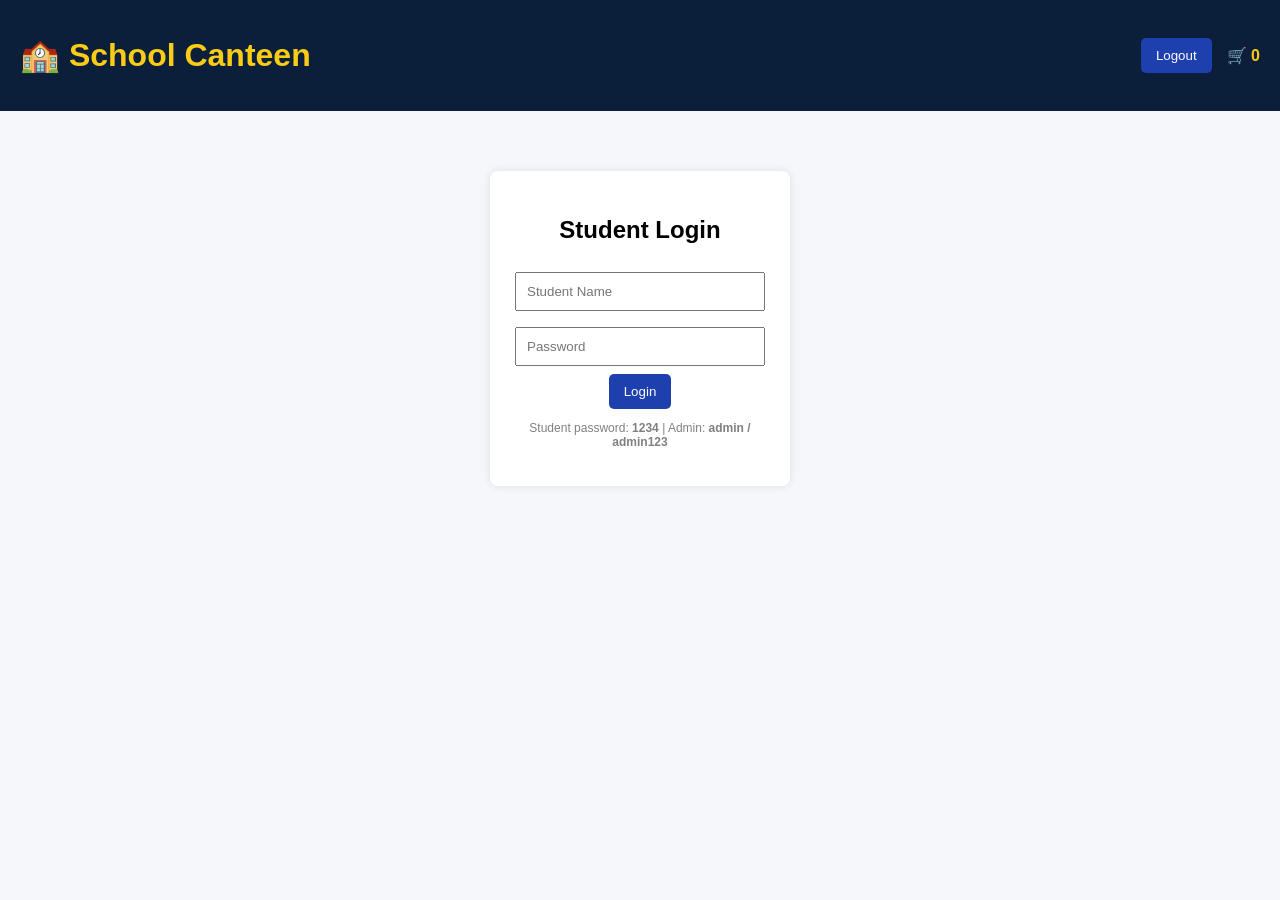
==== index.html @ 77201f8c "Add files via upload" ====
<!DOCTYPE html>
<html lang="en">
<head>
    <meta charset="UTF-8">
    <title>School Canteen Ordering</title>
    <link rel="stylesheet" href="style.css">
</head>
<body>

<header>
    <h1>🏫 School Canteen</h1>
    <div class="user-area">
        <span id="studentName"></span>
        <button id="logoutBtn">Logout</button>
        <div class="cart">🛒 <span class="cart-count">0</span></div>
    </div>
</header>

<!-- LOGIN -->
<section id="Login">
    <h2>Student Login</h2>
    <input type="text" id="username" placeholder="Student Name">
    <input type="password" id="password" placeholder="Password">
    <button id="loginBtn">Login</button>
    <p class="hint">Student password: <b>1234</b> | Admin: <b>admin / admin123</b></p>
</section>

<!-- HOME -->
<section id="Home" style="display:none;">
    <h2>Welcome to the School Canteen</h2>
    <p>Please order responsibly during school hours.</p>
</section>

<!-- MENU -->
<section id="Menu" style="display:none;">
    <h2>Canteen Menu</h2>

    <div class="menu-grid">
        <div class="item">
            <h3>Burger</h3>
            <p>₱50</p>
            <input type="number" min="1" value="1" class="qty">
            <button class="add-to-cart" data-item="Burger" data-price="50">Add</button>
        </div>

        <div class="item">
            <h3>Fries</h3>
            <p>₱30</p>
            <input type="number" min="1" value="1" class="qty">
            <button class="add-to-cart" data-item="Fries" data-price="30">Add</button>
        </div>

        <div class="item">
            <h3>Iced Tea</h3>
            <p>₱20</p>
            <input type="number" min="1" value="1" class="qty">
            <button class="add-to-cart" data-item="Iced Tea" data-price="20">Add</button>
        </div>
    </div>

    <div class="checkout">
        <h3>Total: ₱<span id="total">0</span></h3>

        <label>Pickup Time:</label>
        <input type="time" id="pickupTime">

        <label>Payment Method:</label>
        <select id="payment">
            <option>Pay at Counter</option>
            <option>Online Payment</option>
        </select>

        <button id="placeOrder">Place Order</button>
    </div>
</section>

<!-- ORDER MODAL -->
<div id="orderModal" class="modal">
    <div class="modal-content">
        <h3>Your Order</h3>
        <ul id="orderList"></ul>
        <button onclick="closeModal()">Close</button>
    </div>
</div>

<script src="script.js"></script>
</body>
</html>
---- style.css ----
* {
    box-sizing: border-box;
    font-family: Arial, Helvetica, sans-serif;
}

body {
    margin: 0;
    background: #f4f6f9;
}

header {
    background: #1e3a8a;
    color: white;
    padding: 15px 20px;
    display: flex;
    justify-content: space-between;
    align-items: center;
}

.user-area {
    display: flex;
    align-items: center;
    gap: 15px;
}

.cart {
    cursor: pointer;
    font-weight: bold;
}

section {
    padding: 30px;
}

#Login {
    max-width: 300px;
    margin: 60px auto;
    background: white;
    padding: 25px;
    border-radius: 8px;
    box-shadow: 0 0 10px rgba(0,0,0,.1);
    text-align: center;
}

#Login input {
    width: 100%;
    padding: 10px;
    margin: 8px 0;
}

button {
    padding: 10px 15px;
    background: #1e40af;
    color: white;
    border: none;
    border-radius: 5px;
    cursor: pointer;
}

button:hover {
    background: #1d4ed8;
}

.menu-grid {
    display: grid;
    grid-template-columns: repeat(auto-fit, minmax(180px, 1fr));
    gap: 20px;
}

.item {
    background: white;
    padding: 15px;
    border-radius: 8px;
    text-align: center;
    box-shadow: 0 0 8px rgba(0,0,0,.08);
}

.modal {
    display: none;
    position: fixed;
    inset: 0;
    background: rgba(0,0,0,.5);
    justify-content: center;
    align-items: center;
}

.modal-content {
    background: white;
    padding: 25px;
    border-radius: 8px;
    width: 300px;
}

.hint {
    font-size: 12px;
    color: gray;
}

body {
    background: #f5f7fb;
}

header {
    background: #0b1f3a;
    color: #facc15;
}

.item input {
    width: 50px;
    margin-bottom: 10px;
}

.checkout {
    margin-top: 20px;
    background: white;
    padding: 15px;
    border-radius: 8px;
}

@media (max-width: 600px) {
    header {
        flex-direction: column;
        text-align: center;
    }

    .menu-grid {
        grid-template-columns: 1fr;
    }
}
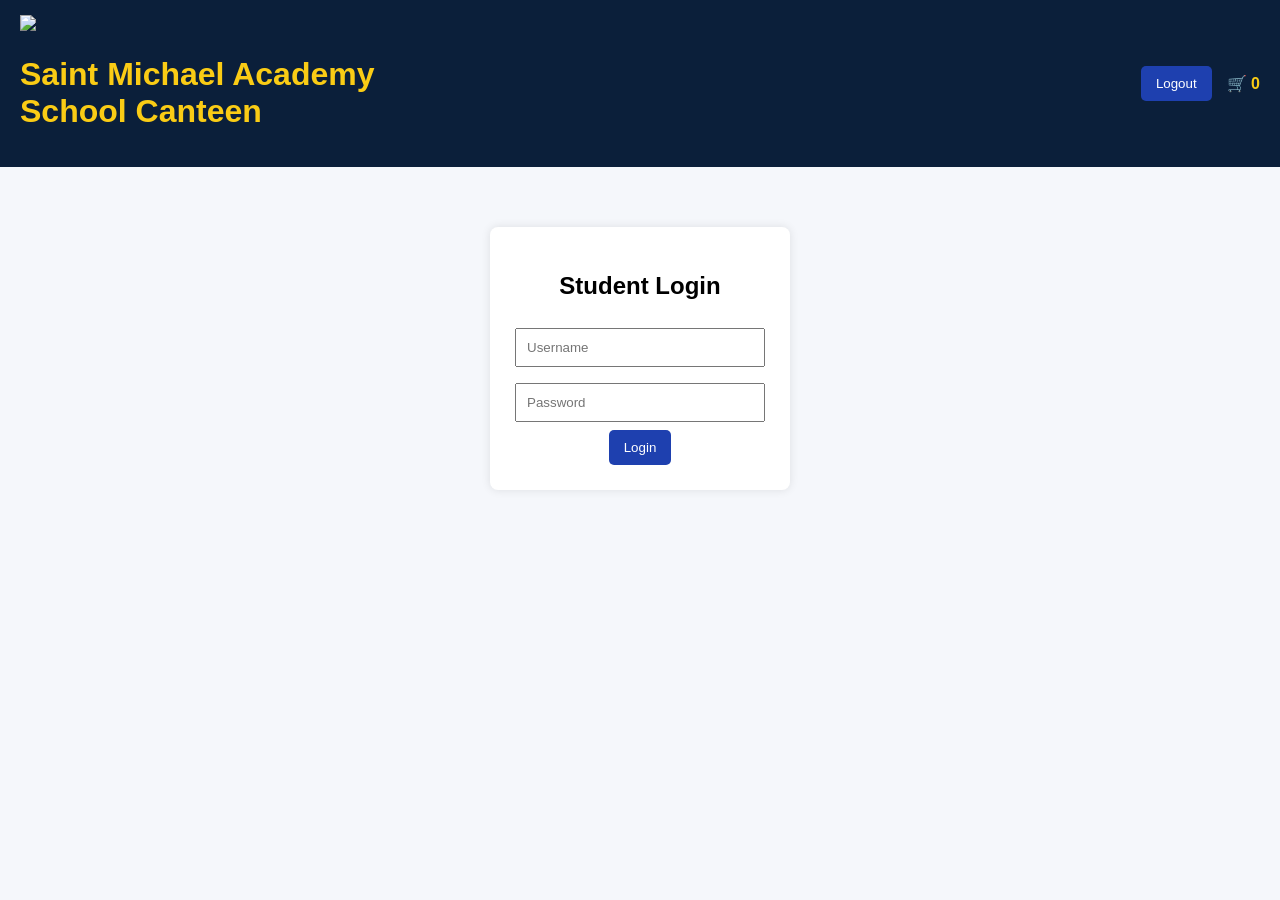
==== commit 999f88d9: "Update index.html" ====
--- a/index.html
+++ b/index.html
@@ -1,14 +1,18 @@
 <!DOCTYPE html>
 <html lang="en">
 <head>
-    <meta charset="UTF-8">
-    <title>School Canteen Ordering</title>
-    <link rel="stylesheet" href="style.css">
+<meta charset="UTF-8">
+<title>Saint Michael Academy School Canteen</title>
+<link rel="stylesheet" href="style.css">
 </head>
 <body>
 
 <header>
-    <h1>🏫 School Canteen</h1>
+    <div class="logo-area">
+        <img src="logo.png" class="logo">
+        <h1>Saint Michael Academy<br><span>School Canteen</span></h1>
+    </div>
+
     <div class="user-area">
         <span id="studentName"></span>
         <button id="logoutBtn">Logout</button>
@@ -17,67 +21,64 @@
 </header>
 
 <!-- LOGIN -->
-<section id="Login">
+<section id="Login" class="card">
     <h2>Student Login</h2>
-    <input type="text" id="username" placeholder="Student Name">
+    <input type="text" id="username" placeholder="Username">
     <input type="password" id="password" placeholder="Password">
     <button id="loginBtn">Login</button>
-    <p class="hint">Student password: <b>1234</b> | Admin: <b>admin / admin123</b></p>
-</section>
-
-<!-- HOME -->
-<section id="Home" style="display:none;">
-    <h2>Welcome to the School Canteen</h2>
-    <p>Please order responsibly during school hours.</p>
 </section>
 
 <!-- MENU -->
 <section id="Menu" style="display:none;">
-    <h2>Canteen Menu</h2>
+    <h2>Menu</h2>
+
+    <!-- CATEGORY FILTER -->
+    <div class="categories">
+        <button data-category="all">All</button>
+        <button data-category="snacks">Snacks</button>
+        <button data-category="lunch">Lunch</button>
+        <button data-category="drinks">Drinks</button>
+    </div>
 
     <div class="menu-grid">
-        <div class="item">
+
+        <div class="item" data-category="lunch">
+            <img src="burger.jpg">
             <h3>Burger</h3>
             <p>₱50</p>
             <input type="number" min="1" value="1" class="qty">
             <button class="add-to-cart" data-item="Burger" data-price="50">Add</button>
         </div>
 
-        <div class="item">
+        <div class="item" data-category="snacks">
+            <img src="fries.jpg">
             <h3>Fries</h3>
             <p>₱30</p>
             <input type="number" min="1" value="1" class="qty">
             <button class="add-to-cart" data-item="Fries" data-price="30">Add</button>
         </div>
 
-        <div class="item">
+        <div class="item" data-category="drinks">
+            <img src="icedtea.jpg">
             <h3>Iced Tea</h3>
             <p>₱20</p>
             <input type="number" min="1" value="1" class="qty">
             <button class="add-to-cart" data-item="Iced Tea" data-price="20">Add</button>
         </div>
+
     </div>
 
-    <div class="checkout">
+    <div class="checkout card">
         <h3>Total: ₱<span id="total">0</span></h3>
-
-        <label>Pickup Time:</label>
-        <input type="time" id="pickupTime">
-
-        <label>Payment Method:</label>
-        <select id="payment">
-            <option>Pay at Counter</option>
-            <option>Online Payment</option>
-        </select>
-
         <button id="placeOrder">Place Order</button>
+        <button id="cancelOrder" class="danger">Cancel Order</button>
     </div>
 </section>
 
-<!-- ORDER MODAL -->
+<!-- CART MODAL -->
 <div id="orderModal" class="modal">
     <div class="modal-content">
-        <h3>Your Order</h3>
+        <h3>Your Cart</h3>
         <ul id="orderList"></ul>
         <button onclick="closeModal()">Close</button>
     </div>
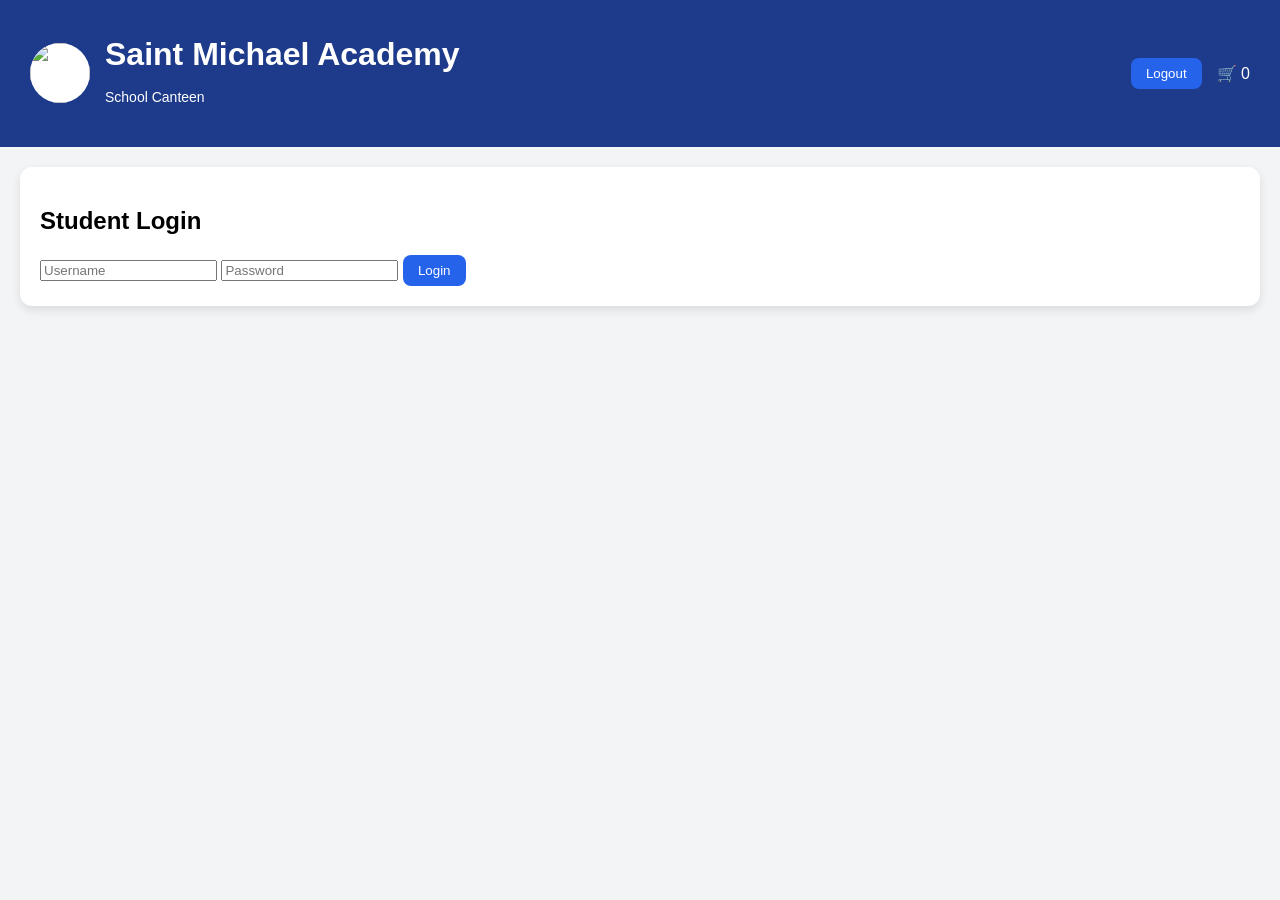
==== commit 688d021b: "Update index.html" ====
--- a/index.html
+++ b/index.html
@@ -2,6 +2,7 @@
 <html lang="en">
 <head>
 <meta charset="UTF-8">
+<meta name="viewport" content="width=device-width, initial-scale=1.0">
 <title>Saint Michael Academy School Canteen</title>
 <link rel="stylesheet" href="style.css">
 </head>
@@ -87,3 +88,4 @@
 <script src="script.js"></script>
 </body>
 </html>
+
--- a/style.css
+++ b/style.css
@@ -1,20 +1,34 @@
-* {
-    box-sizing: border-box;
-    font-family: Arial, Helvetica, sans-serif;
-}
-
 body {
+    font-family: Arial, sans-serif;
     margin: 0;
-    background: #f4f6f9;
+    background: #f3f4f6;
 }
 
 header {
     background: #1e3a8a;
     color: white;
-    padding: 15px 20px;
+    padding: 15px 30px;
     display: flex;
     justify-content: space-between;
     align-items: center;
+}
+
+.logo-area {
+    display: flex;
+    align-items: center;
+    gap: 15px;
+}
+
+.logo {
+    width: 60px;
+    height: 60px;
+    border-radius: 50%;
+    background: white;
+}
+
+h1 span {
+    font-size: 14px;
+    font-weight: normal;
 }
 
 .user-area {
@@ -23,107 +37,67 @@
     gap: 15px;
 }
 
-.cart {
+button {
+    padding: 8px 15px;
+    border: none;
+    border-radius: 8px;
     cursor: pointer;
-    font-weight: bold;
+    background: #2563eb;
+    color: white;
 }
 
-section {
-    padding: 30px;
-}
+button:hover { opacity: 0.9; }
 
-#Login {
-    max-width: 300px;
-    margin: 60px auto;
+.danger { background: #dc2626; }
+
+.card {
     background: white;
-    padding: 25px;
-    border-radius: 8px;
-    box-shadow: 0 0 10px rgba(0,0,0,.1);
-    text-align: center;
-}
-
-#Login input {
-    width: 100%;
-    padding: 10px;
-    margin: 8px 0;
-}
-
-button {
-    padding: 10px 15px;
-    background: #1e40af;
-    color: white;
-    border: none;
-    border-radius: 5px;
-    cursor: pointer;
-}
-
-button:hover {
-    background: #1d4ed8;
+    padding: 20px;
+    margin: 20px;
+    border-radius: 12px;
+    box-shadow: 0 4px 10px rgba(0,0,0,0.1);
 }
 
 .menu-grid {
     display: grid;
-    grid-template-columns: repeat(auto-fit, minmax(180px, 1fr));
-    gap: 20px;
+    grid-template-columns: repeat(auto-fill, minmax(180px, 1fr));
+    gap: 15px;
+    padding: 20px;
 }
 
 .item {
     background: white;
     padding: 15px;
+    border-radius: 12px;
+    box-shadow: 0 2px 8px rgba(0,0,0,0.1);
+    text-align: center;
+}
+
+.item img {
+    width: 100%;
+    height: 120px;
+    object-fit: cover;
     border-radius: 8px;
-    text-align: center;
-    box-shadow: 0 0 8px rgba(0,0,0,.08);
+}
+
+.categories {
+    padding: 0 20px;
+    display: flex;
+    gap: 10px;
 }
 
 .modal {
     display: none;
     position: fixed;
     inset: 0;
-    background: rgba(0,0,0,.5);
+    background: rgba(0,0,0,0.5);
     justify-content: center;
     align-items: center;
 }
 
 .modal-content {
     background: white;
-    padding: 25px;
-    border-radius: 8px;
+    padding: 20px;
+    border-radius: 12px;
     width: 300px;
 }
-
-.hint {
-    font-size: 12px;
-    color: gray;
-}
-
-body {
-    background: #f5f7fb;
-}
-
-header {
-    background: #0b1f3a;
-    color: #facc15;
-}
-
-.item input {
-    width: 50px;
-    margin-bottom: 10px;
-}
-
-.checkout {
-    margin-top: 20px;
-    background: white;
-    padding: 15px;
-    border-radius: 8px;
-}
-
-@media (max-width: 600px) {
-    header {
-        flex-direction: column;
-        text-align: center;
-    }
-
-    .menu-grid {
-        grid-template-columns: 1fr;
-    }
-}
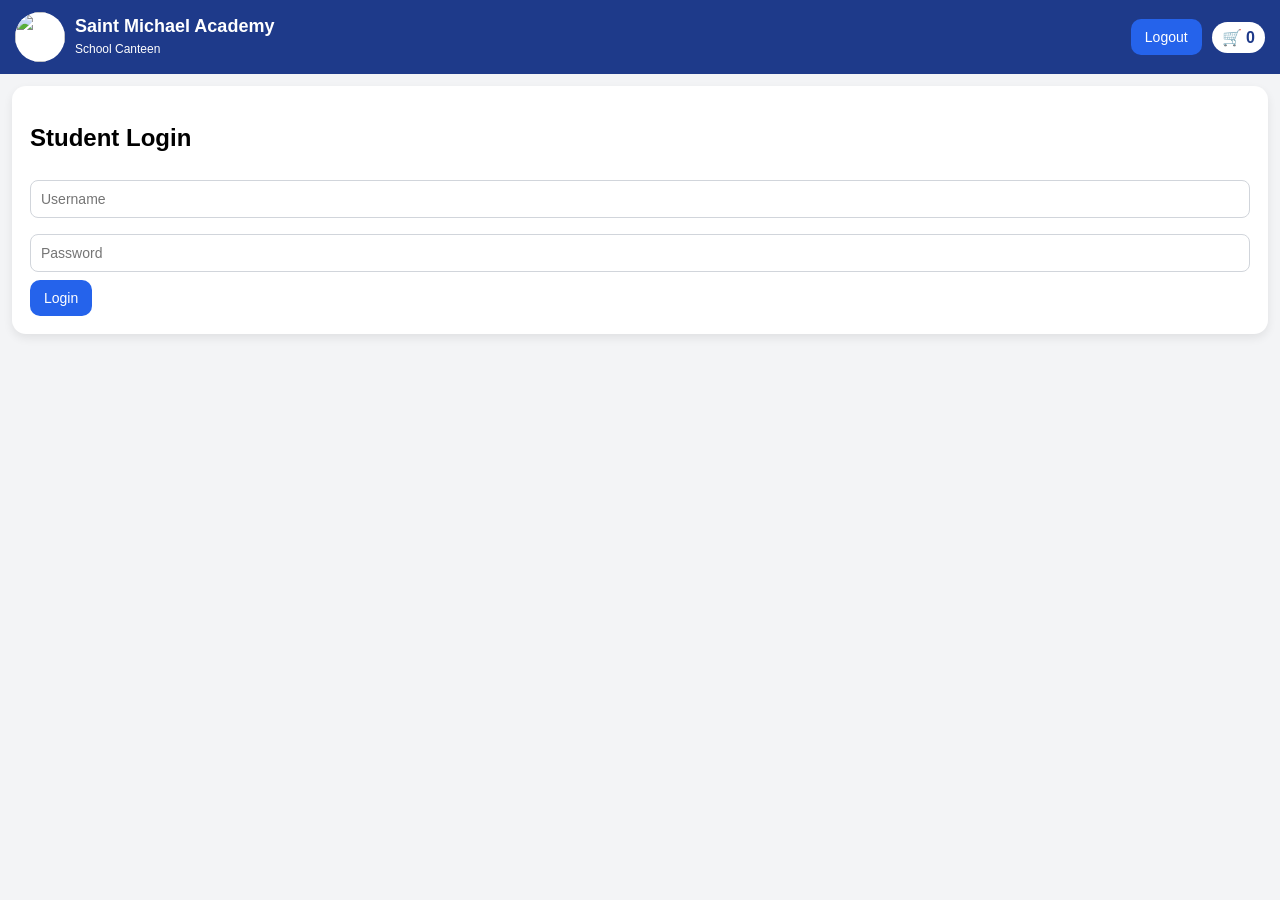
==== commit 280cdf33: "Update index.html" ====
--- a/index.html
+++ b/index.html
@@ -33,7 +33,6 @@
 <section id="Menu" style="display:none;">
     <h2>Menu</h2>
 
-    <!-- CATEGORY FILTER -->
     <div class="categories">
         <button data-category="all">All</button>
         <button data-category="snacks">Snacks</button>
@@ -88,4 +87,3 @@
 <script src="script.js"></script>
 </body>
 </html>
-
--- a/style.css
+++ b/style.css
@@ -1,103 +1,203 @@
+* {
+    box-sizing: border-box;
+}
+
 body {
     font-family: Arial, sans-serif;
     margin: 0;
     background: #f3f4f6;
 }
 
+/* HEADER */
 header {
     background: #1e3a8a;
     color: white;
-    padding: 15px 30px;
-    display: flex;
+    padding: 12px 15px;
+    display: flex;
+    flex-wrap: wrap;
     justify-content: space-between;
     align-items: center;
+    gap: 10px;
 }
 
 .logo-area {
     display: flex;
     align-items: center;
-    gap: 15px;
+    gap: 10px;
 }
 
 .logo {
-    width: 60px;
-    height: 60px;
+    width: 50px;
+    height: 50px;
     border-radius: 50%;
     background: white;
 }
 
+h1 {
+    font-size: 18px;
+    margin: 0;
+}
+
 h1 span {
-    font-size: 14px;
+    font-size: 12px;
     font-weight: normal;
 }
 
+/* USER AREA */
 .user-area {
     display: flex;
     align-items: center;
-    gap: 15px;
-}
-
+    gap: 10px;
+}
+
+.cart {
+    background: white;
+    color: #1e3a8a;
+    padding: 6px 10px;
+    border-radius: 20px;
+    font-weight: bold;
+}
+
+/* BUTTONS */
 button {
-    padding: 8px 15px;
+    padding: 10px 14px;
     border: none;
-    border-radius: 8px;
+    border-radius: 10px;
     cursor: pointer;
     background: #2563eb;
     color: white;
-}
-
-button:hover { opacity: 0.9; }
-
-.danger { background: #dc2626; }
-
+    font-size: 14px;
+}
+
+button:active {
+    transform: scale(0.97);
+}
+
+.danger {
+    background: #dc2626;
+}
+
+/* CARD */
 .card {
     background: white;
-    padding: 20px;
-    margin: 20px;
-    border-radius: 12px;
-    box-shadow: 0 4px 10px rgba(0,0,0,0.1);
-}
-
+    padding: 18px;
+    margin: 12px;
+    border-radius: 14px;
+    box-shadow: 0 4px 10px rgba(0,0,0,0.08);
+}
+
+/* INPUTS */
+input, select {
+    width: 100%;
+    padding: 10px;
+    margin: 8px 0;
+    border-radius: 8px;
+    border: 1px solid #d1d5db;
+    font-size: 14px;
+}
+
+/* MENU GRID */
 .menu-grid {
     display: grid;
-    grid-template-columns: repeat(auto-fill, minmax(180px, 1fr));
-    gap: 15px;
-    padding: 20px;
+    grid-template-columns: repeat(auto-fill, minmax(140px, 1fr));
+    gap: 10px;
+    padding: 10px;
 }
 
 .item {
     background: white;
-    padding: 15px;
+    padding: 10px;
     border-radius: 12px;
-    box-shadow: 0 2px 8px rgba(0,0,0,0.1);
+    box-shadow: 0 2px 6px rgba(0,0,0,0.08);
     text-align: center;
 }
 
 .item img {
     width: 100%;
-    height: 120px;
+    height: 90px;
     object-fit: cover;
     border-radius: 8px;
 }
 
+.item h3 {
+    font-size: 14px;
+    margin: 6px 0;
+}
+
+.item p {
+    font-size: 13px;
+    margin: 4px 0;
+}
+
+.qty {
+    width: 60px;
+    padding: 5px;
+}
+
+/* CATEGORIES */
 .categories {
-    padding: 0 20px;
-    display: flex;
-    gap: 10px;
-}
-
+    display: flex;
+    gap: 6px;
+    padding: 0 10px;
+    overflow-x: auto;
+}
+
+.categories button {
+    flex: 1;
+    white-space: nowrap;
+    font-size: 13px;
+    padding: 8px;
+}
+
+/* CHECKOUT */
+.checkout h3 {
+    margin-top: 0;
+}
+
+/* MODAL */
 .modal {
     display: none;
     position: fixed;
     inset: 0;
-    background: rgba(0,0,0,0.5);
+    background: rgba(0,0,0,0.4);
     justify-content: center;
     align-items: center;
+    padding: 15px;
 }
 
 .modal-content {
     background: white;
-    padding: 20px;
-    border-radius: 12px;
-    width: 300px;
-}
+    padding: 15px;
+    border-radius: 14px;
+    width: 100%;
+    max-width: 340px;
+    max-height: 80vh;
+    overflow-y: auto;
+}
+
+/* 📱 MOBILE OPTIMIZATION */
+@media (max-width: 480px) {
+
+    header {
+        flex-direction: column;
+        align-items: flex-start;
+    }
+
+    .user-area {
+        width: 100%;
+        justify-content: space-between;
+    }
+
+    h1 {
+        font-size: 16px;
+    }
+
+    .menu-grid {
+        grid-template-columns: repeat(2, 1fr);
+    }
+
+    button {
+        font-size: 13px;
+        padding: 9px;
+    }
+}
